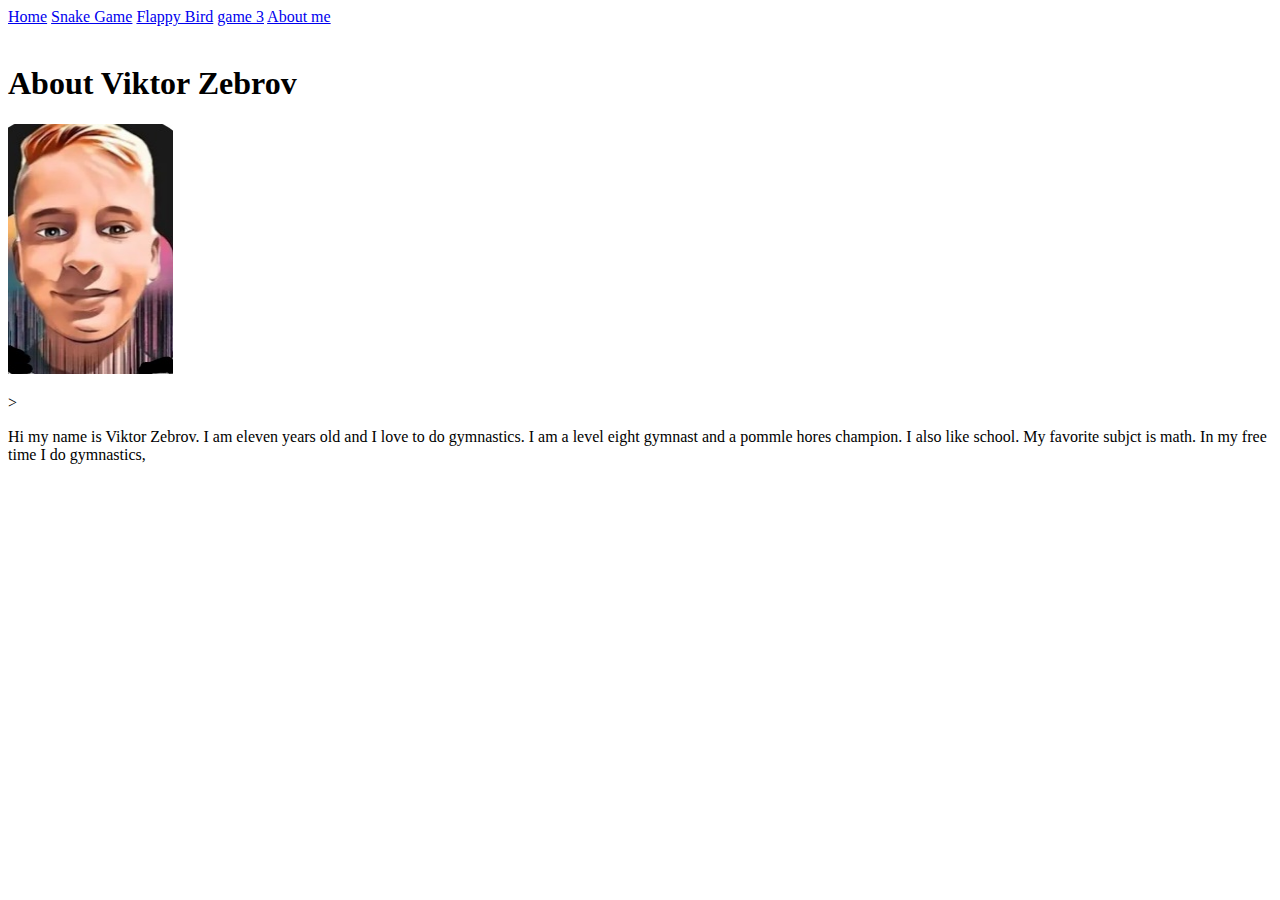
==== about.html @ 6af33fdd "added AAA to check" ====
<!DOCTYPE html>
<html lang="en">
  <head>
    <meta
      name="viewport"
      content="width=device-width,height=device-height,initial-scale=1.0"
    />

    <title>About Viktor Zebrov</title>

    <link rel="stylesheet" href="/styles/navigationAAA.css"/>
    <link rel="stylesheet" href="/styles/styles.css" />
    <nav>
      <a href="homeAAA.html">Home</a>
      <a href="snake.html">Snake Game</a>
      <a href="flappy-bird.html">Flappy Bird</a>
      <a href="game3.html">game 3</a>
      <a href="about.html">About me</a>
      <div class="animation start-home"></div>
    </nav>
    <br />
    <h1>About Viktor Zebrov</h1>
  </head>
  <body>
    <p>
      <img src="images/portrite_real.jpg" height="250" width="165" />
    </p>
    >
    <br />
    <p>
      Hi my name is Viktor Zebrov. I am eleven years old and I love to do
      gymnastics. I am a level eight gymnast and a pommle hores champion. I also
      like school. My favorite subjct is math. In my free time I do gymnastics,
    </p>
  </body>
</html>
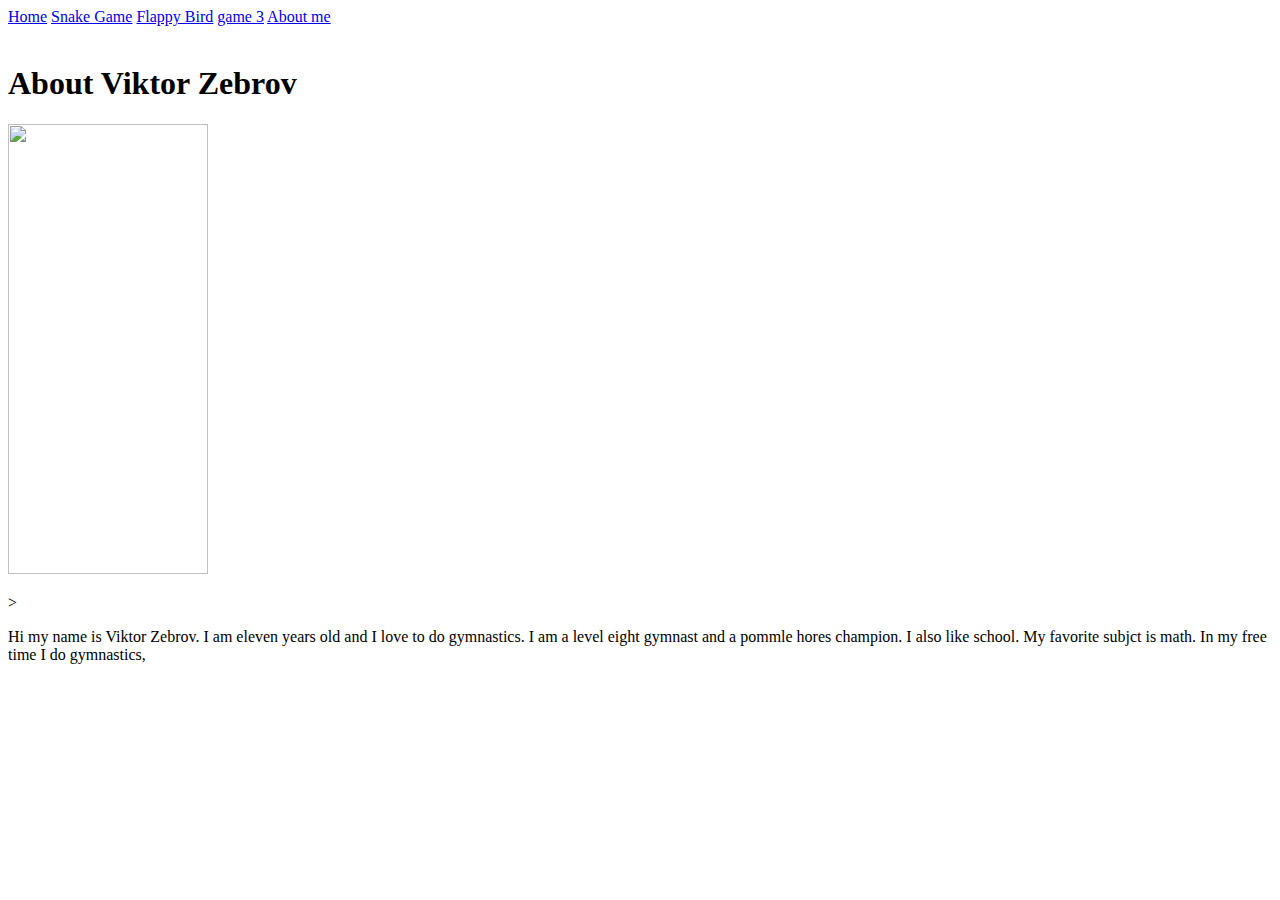
==== commit fa260857: "hight change" ====
--- a/about.html
+++ b/about.html
@@ -8,10 +8,10 @@
 
     <title>About Viktor Zebrov</title>
 
-    <link rel="stylesheet" href="/styles/navigationAAA.css"/>
-    <link rel="stylesheet" href="/styles/styles.css" />
+    <link rel="stylesheet" href="/games/styles/navigation.css"/>
+    <link rel="stylesheet" href="/games/styles/styles.css" />
     <nav>
-      <a href="homeAAA.html">Home</a>
+      <a href="home.html">Home</a>
       <a href="snake.html">Snake Game</a>
       <a href="flappy-bird.html">Flappy Bird</a>
       <a href="game3.html">game 3</a>
@@ -23,7 +23,7 @@
   </head>
   <body>
     <p>
-      <img src="images/portrite_real.jpg" height="250" width="165" />
+      <img src="images/me.jpg" height="450" width="200" />
     </p>
     >
     <br />
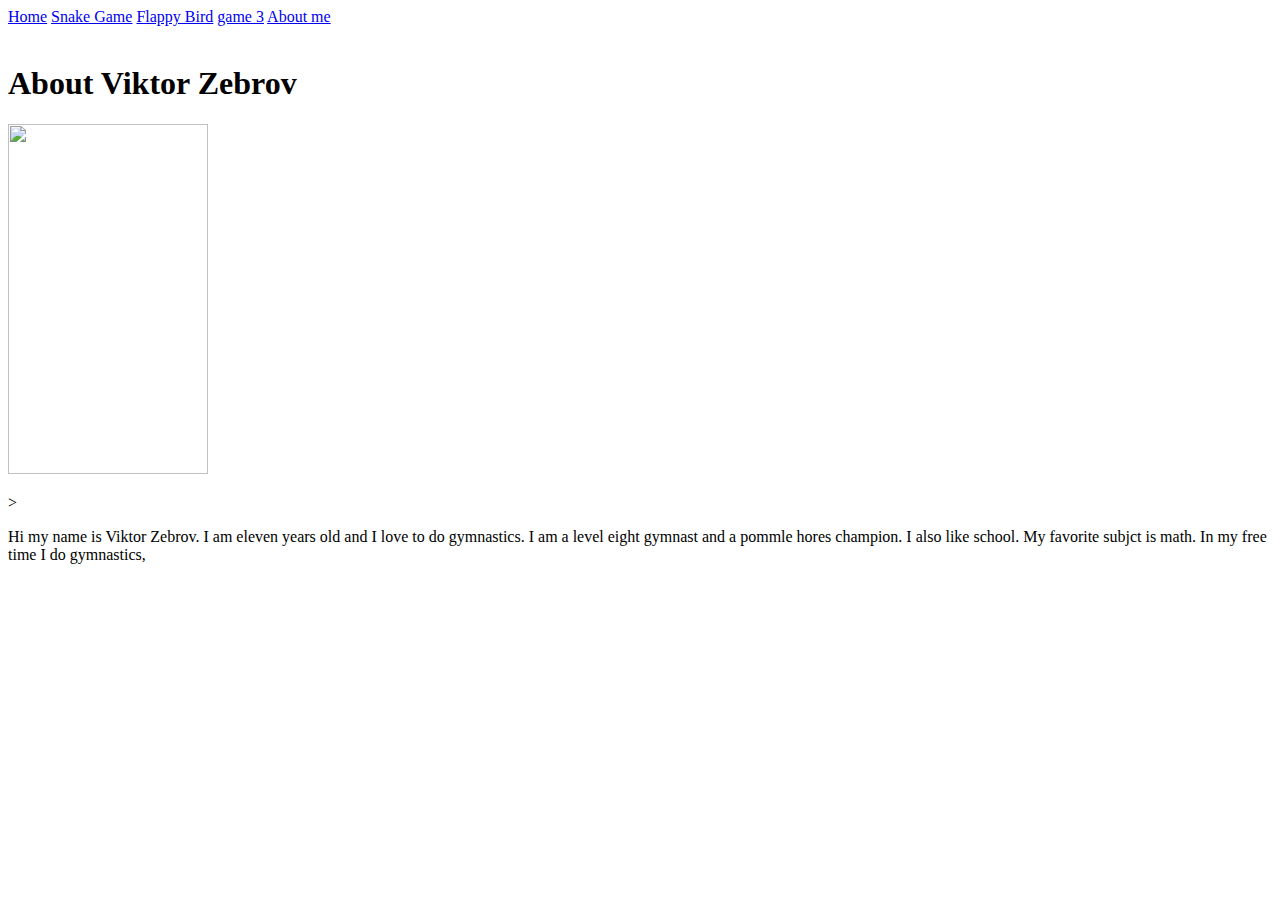
==== commit e4dd3d75: "hight" ====
--- a/about.html
+++ b/about.html
@@ -23,7 +23,7 @@
   </head>
   <body>
     <p>
-      <img src="images/me.jpg" height="450" width="200" />
+      <img src="images/me.jpg" height="350" width="200" />
     </p>
     >
     <br />
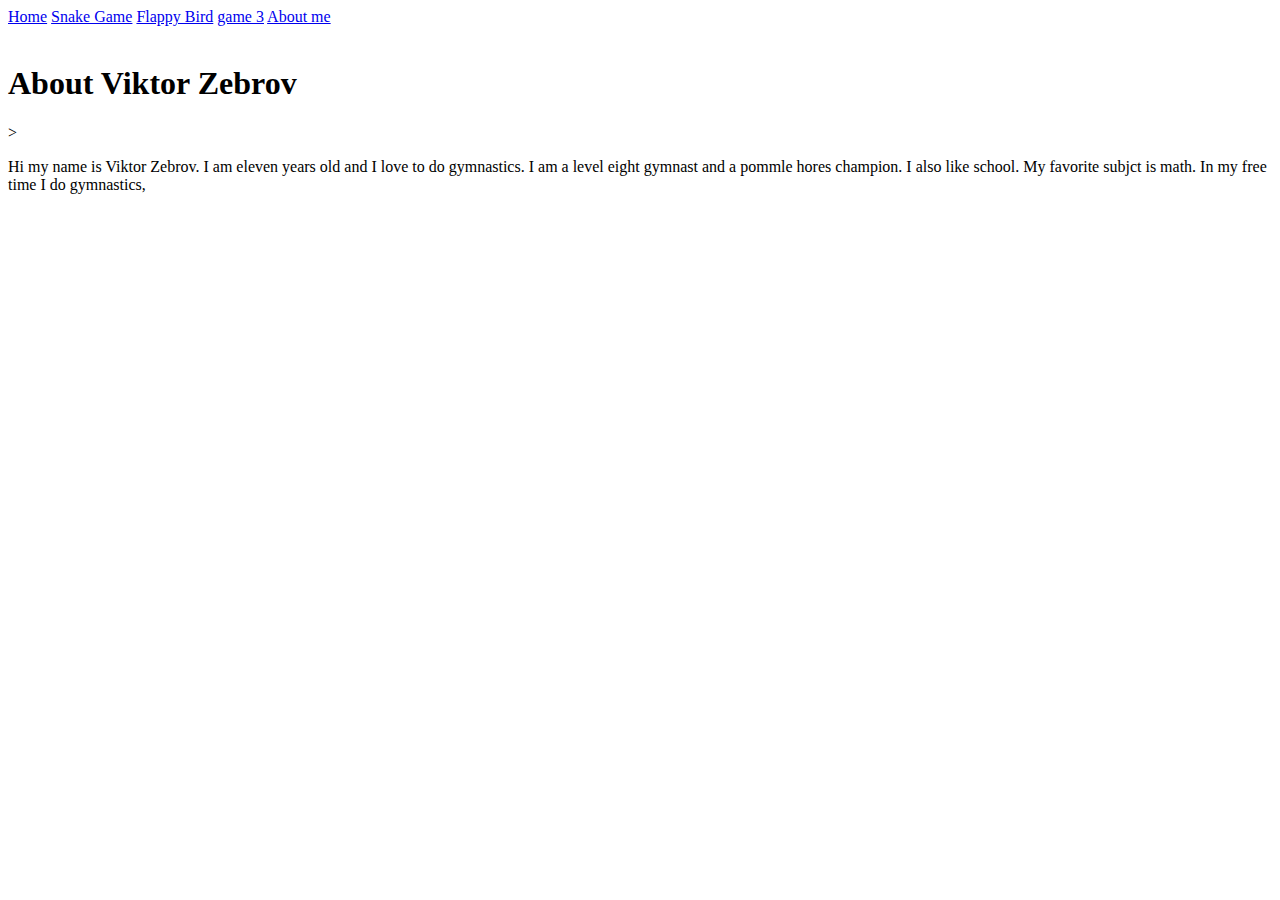
==== commit ffa2fb20: "take out picture" ====
--- a/about.html
+++ b/about.html
@@ -23,7 +23,7 @@
   </head>
   <body>
     <p>
-      <img src="images/me.jpg" height="350" width="200" />
+      <!-- <img src="images/me.jpg" height="257" width="193" /> -->
     </p>
     >
     <br />
